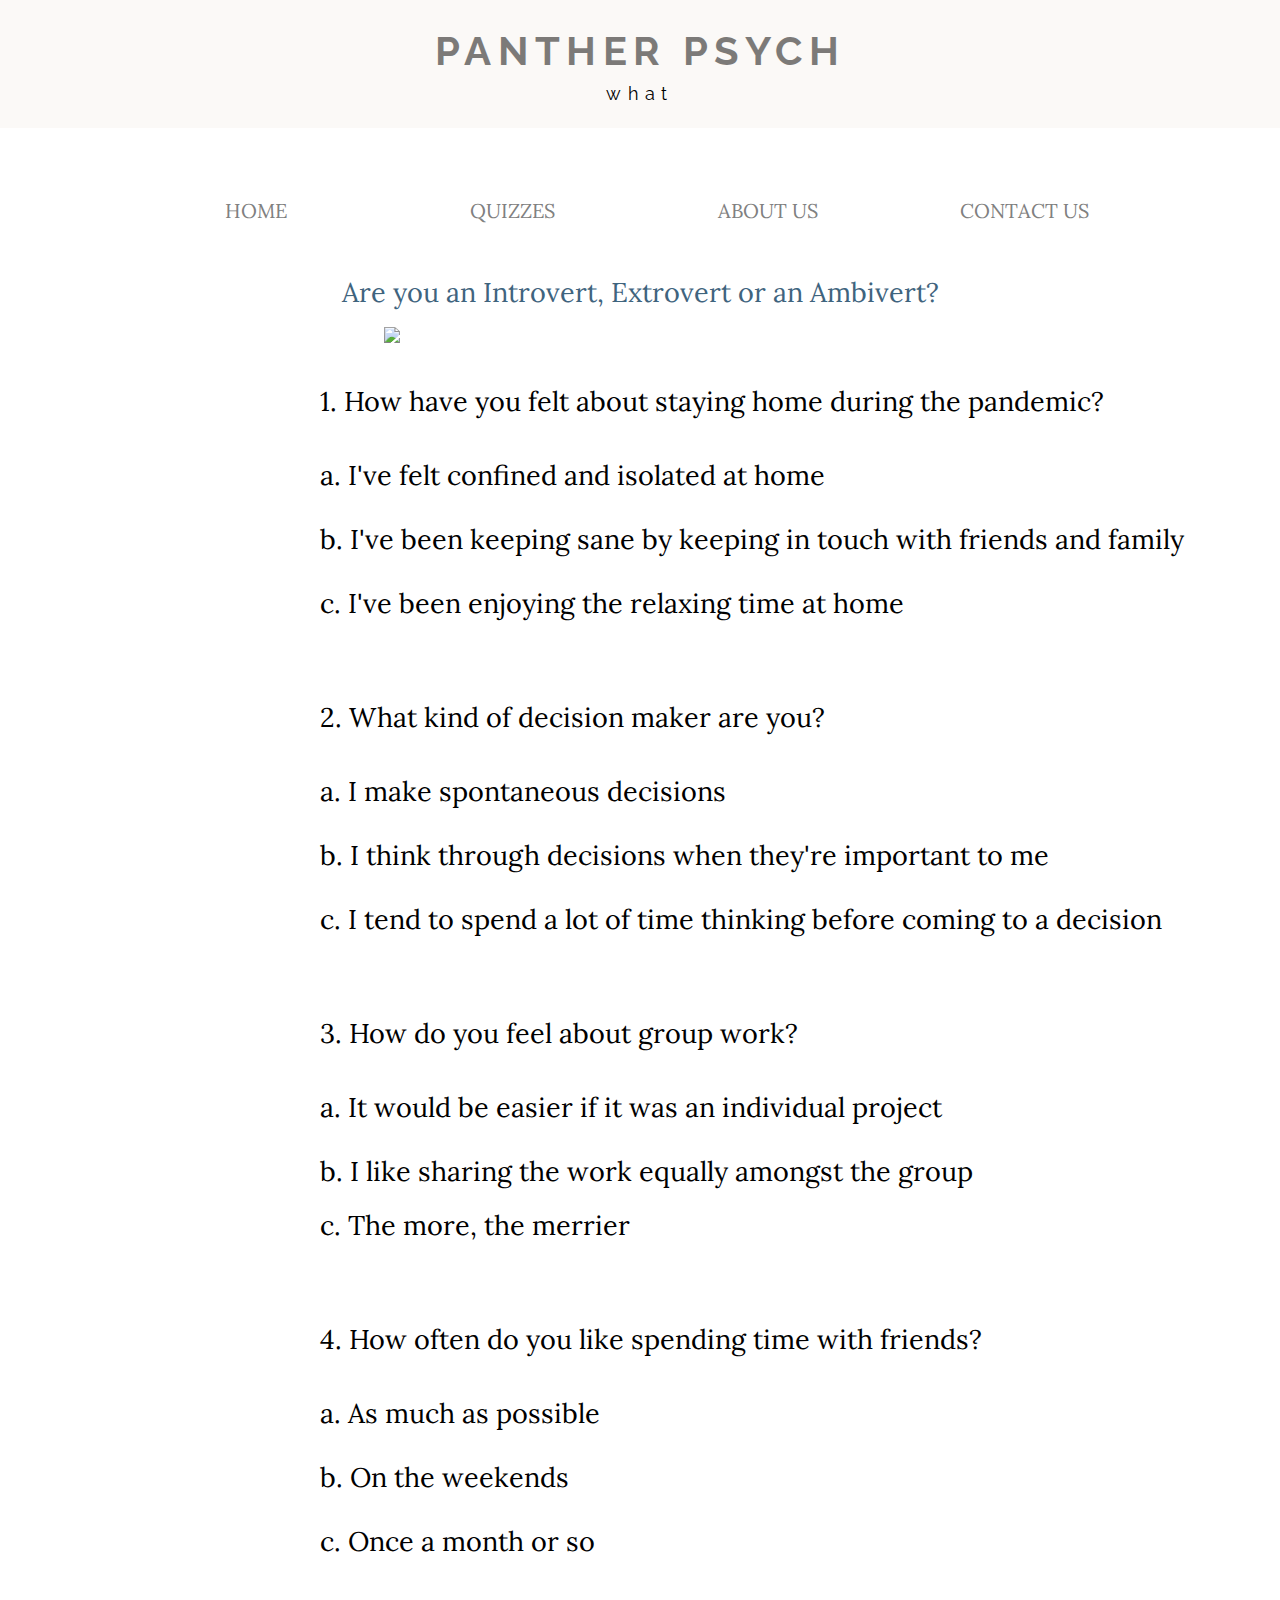
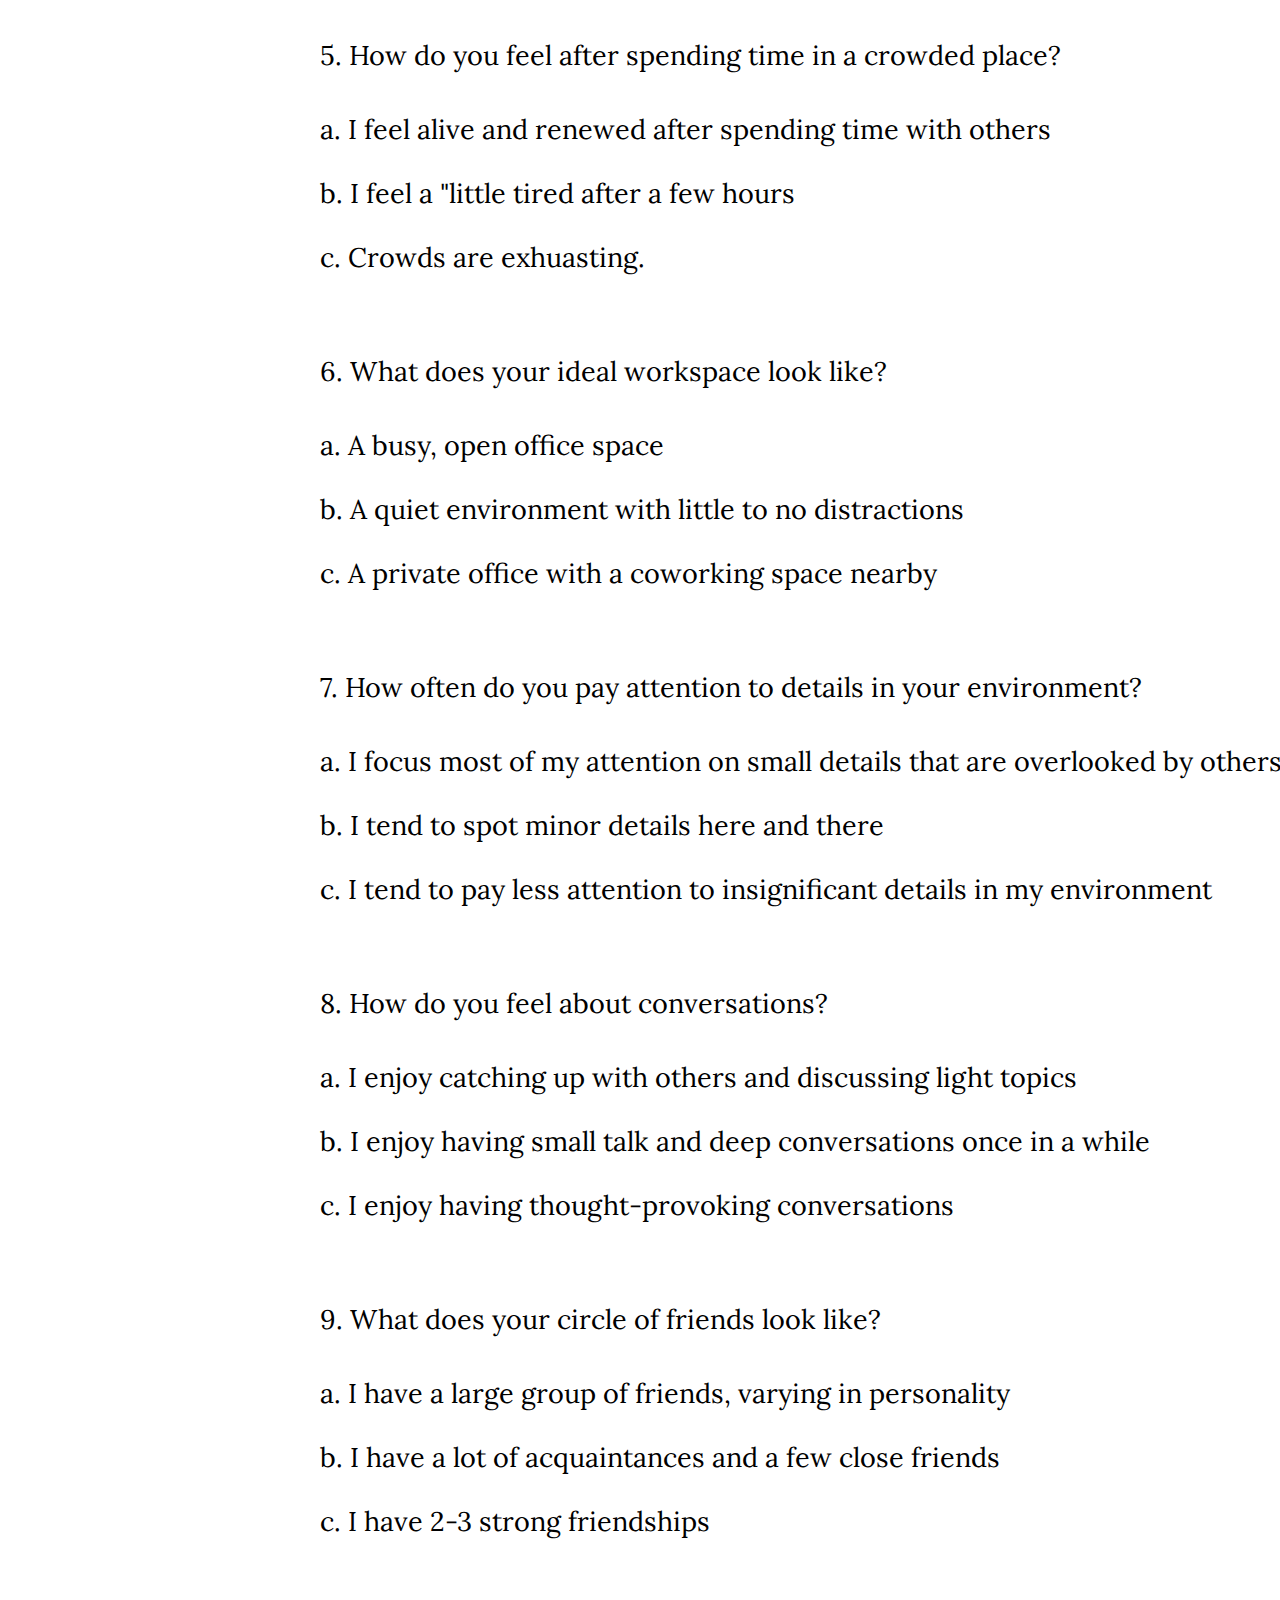
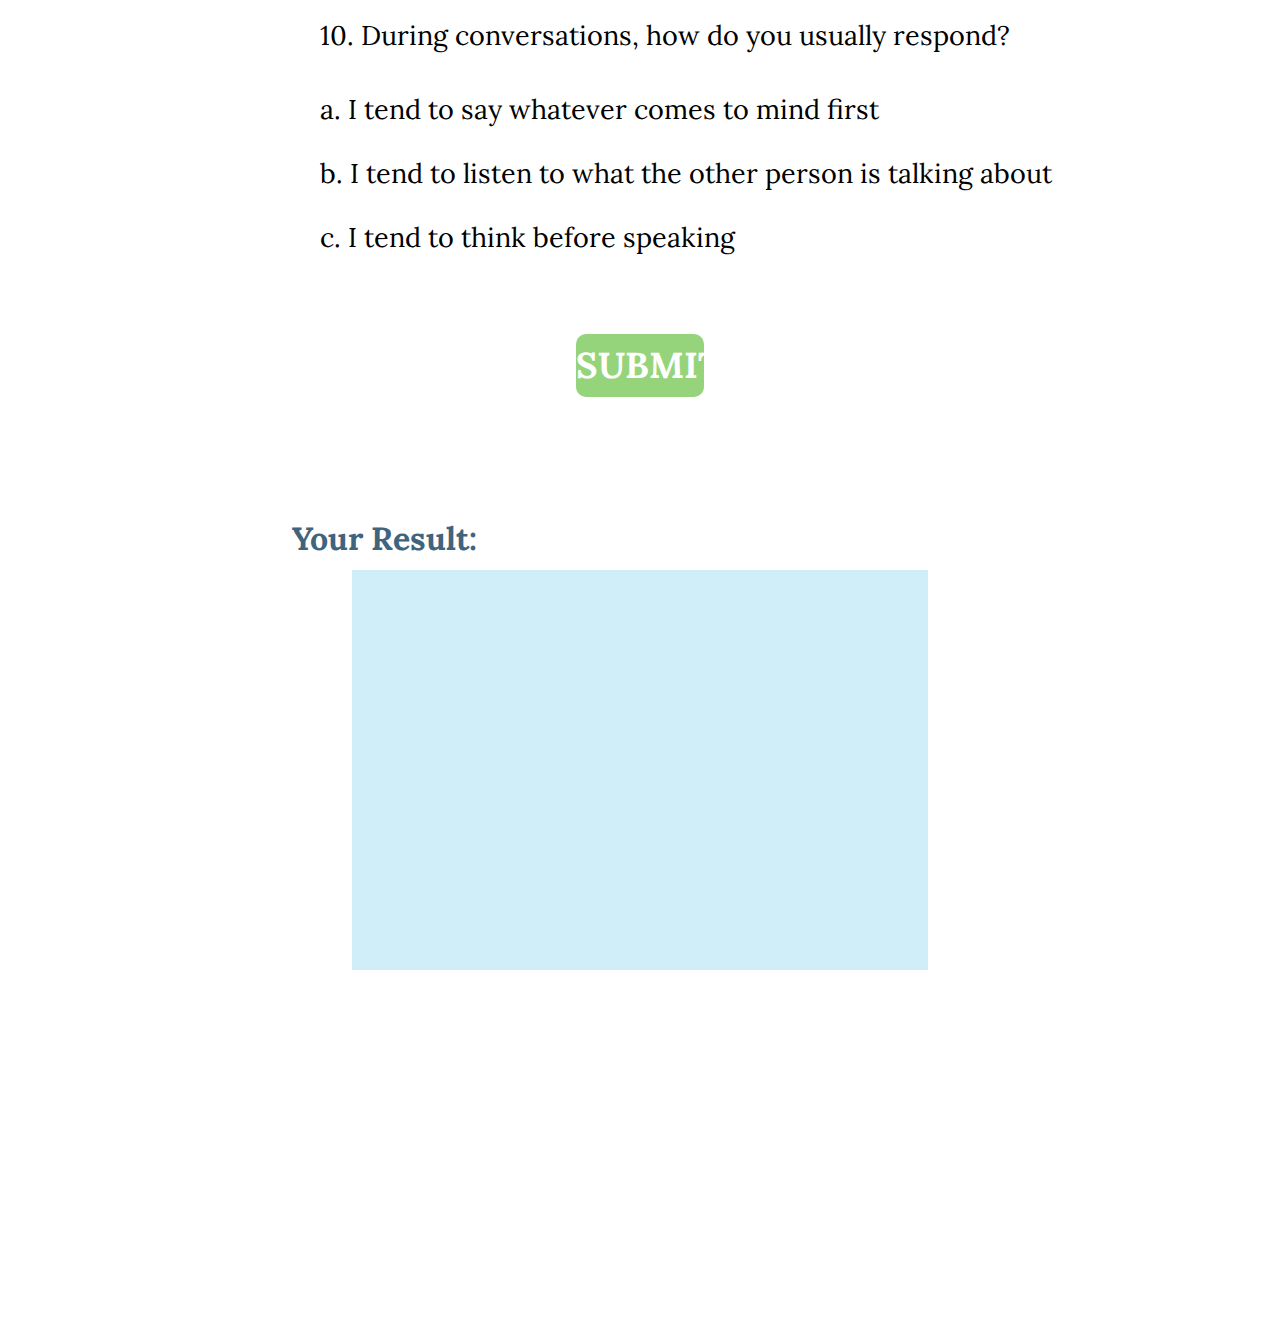
==== introversionquiz.html @ 1f1a1b0e "commit summary" ====
<!DOCTYPE html>
    <head>
        <meta charset="utf-8">
        <meta http-equiv="X-UA-Compatible" content="IE=edge">
        <title></title>
        <meta name="description" content="">
        <meta name="viewport" content="width=device-width, initial-scale=1">
        <link rel="stylesheet" type="text/css" href="website.css">
        <link href="https://fonts.googleapis.com/css2?family=Tenor+Sans&display=swap" rel="stylesheet">
        <link href="https://fonts.googleapis.com/css2?family=Lora&display=swap" rel="stylesheet">
        <link href="https://fonts.googleapis.com/css2?family=Raleway&display=swap" rel="stylesheet">
        <script type="text/javascript" src="website.js"></script>
    </head>

    <body class="quizbody">
            <h1 align="center" class="name">PANTHER PSYCH</h1>
            <div class="header"></div>
            <div class="slogan" id="typing">what's on your mind ?</div>
   
    <div class="adjust">
        <nav>
            <ul>
                <li><a href="home.html">HOME</a></li>
                <li><a href="quizzes.html">QUIZZES</a></li>
                <li><a href="aboutus.html">ABOUT US</a></li>
                <li><a href="contactus.html">CONTACT US</a></li>
                </ul>
        </nav>

        <div class="questiontitle">Are you an Introvert, Extrovert or an Ambivert?</div>
        <img class="quizimage" src="https://images.unsplash.com/photo-1510422691581-bb99873fe3d7?ixlib=rb-1.2.1&ixid=eyJhcHBfaWQiOjEyMDd9&auto=format&fit=crop&w=1050&q=80">
        <div class="question1">1. How have you felt about staying home during the pandemic?</div>
        <div class="answer11" id="answer11" onclick="extrovert1()" >a. I've felt confined and isolated at home</div>
        <div class="answer12">b. I've been keeping sane by keeping in touch with friends and family</div>
        <div class="answer13" id="answer13" onclick="introvert1()">c. I've been enjoying the relaxing time at home</div>

        <div class="question2">2. What kind of decision maker are you?</div>
        <div class="answer21" id="answer21" onclick="extrovert2()">a. I make spontaneous decisions</div>
        <div class="answer22">b. I think through decisions when they're important to me</div>
        <div class="answer23" id="answer23" onclick="introvert2()" >c. I tend to spend a lot of time thinking before coming to a decision </div>
        
        <div class="question3">3. How do you feel about group work? </div>
        <div class="answer31" id="answer31" onclick="introvert3()">a. It would be easier if it was an individual project</div>
        <div class="answer32">b. I like sharing the work equally amongst the group</div>
        <div class="answer33" id="answer33" onclick="extrovert3()">c. The more, the merrier </div>  

        <div class="question4">4. How often do you like spending time with friends?</div>
        <div class="answer41" id="answer41" onclick="extrovert4()">a. As much as possible</div>
        <div class="answer42">b. On the weekends</div>
        <div class="answer43" id="answer43" onclick="introvert4()">c. Once a month or so </div>

        <div class="question5">5. How do you feel after spending time in a crowded place?</div>
        <div class="answer51" id="answer51" onclick="extrovert5()">a. I feel alive and renewed after spending time with others</div>
        <div class="answer52">b. I feel a "little tired after a few hours</div>
        <div class="answer53" id="answer53" onclick="introvert5()">c. Crowds are exhuasting.</div>

        <div class="question6">6. What does your ideal workspace look like?</div>
        <div class="answer61" id="answer61" onclick="extrovert6()">a. A busy, open office space </div>
        <div class="answer62" id="answer62" onclick="introvert6()">b. A quiet environment with little to no distractions</div>
        <div class="answer63">c. A private office with a coworking space nearby </div>
        
        <div class="question7">7. How often do you pay attention to details in your environment?</div>
        <div class="answer71" id="answer71" onclick="introvert7()">a. I focus most of my attention on small details that are overlooked by others</div>
        <div class="answer72">b. I tend to spot minor details here and there</div>
        <div class="answer73" id="answer73" onclick="extrovert7()">c. I tend to pay less attention to insignificant details in my environment  </div>

        <div class="question8">8. How do you feel about conversations?</div>
        <div class="answer81" id="answer81" onclick="extrovert8()">a. I enjoy catching up with others and discussing light topics</div>
        <div class="answer82">b. I enjoy having small talk and deep conversations once in a while</div>
        <div class="answer83" id="answer83" onclick="introvert8()">c. I enjoy having thought-provoking conversations</div>

        <div class="question9">9. What does your circle of friends look like?</div>
        <div class="answer91" id="answer91" onclick="extrovert9()">a. I have a large group of friends, varying in personality</div>
        <div class="answer92">b. I have a lot of acquaintances and a few close friends</div>
        <div class="answer93" id="answer93" onclick="introvert9()">c. I have 2-3 strong friendships </div>

        <div class="question10">10. During conversations, how do you usually respond?</div>
        <div class="answer101" id="answer101" onclick="extrovert10()">a. I tend to say whatever comes to mind first</div>
        <div class="answer102">b. I tend to listen to what the other person is talking about</div>
        <div class="answer103" id="answer103" onclick="introvert10()">c. I tend to think before speaking</div>

        <h1 class="quizresults"><a class="results" onclick="results()">SUBMIT</a></h1>
    </div>
    <div class="resultstitle">
        <h1 class="yourresult">Your Result:</h1>
        <h1 id="personalitytype" class="personalitytype"> </h1>

        <div class="rectangle6" id="rectangle6"></div>
        <div id="description" class="description"></div>
    </div>

        <script src="" async defer></script>
    </body>
</html>
---- website.css ----
.name {
    color: black;
    font-family: 'Raleway', sans-serif; 
    font-size: 40px;
    text-align: center;
    letter-spacing: .5vw; 
}

li {
    list-style-type: none;
    margin: 0vh 0vw; 
    font-size: 3vh;
    width: 100vw;

}

a {
    text-decoration: none;
    font-family: 'Lora', serif;
    color: grey; 
    position: relative; 
    text-align: center;
    font-size: 20px; 
}

nav {
    width: 100vw;
    height: 4vh;
}

ul {
    display: flex;
    margin: 0;
    padding-left: 10vw;
    text-align: center; 
    width: 80vw;
    
}

body {
    margin: 0;
}

a:hover {
    color: black;
}

.rectangle {
    width: 50vw; 
    height: 300px;
    background-color: rgb(207, 238, 250);
    position:relative;
    left: 25vw;
    top: 50px;
    
   
    
}
.rectangle2 {
    width: 50vw; 
    height: 300px;
    background-color: rgb(207, 238, 250);
    position:relative;
    left: 25vw; 
    top: 120px;
    
    
}

.rectangle3 {
    width: 50vw;  
    height: 300px;
    background-color:  rgb(207, 238, 250);
    position:relative;
    left: 25vw; 
    top: 190px;
    
    
}

.rectangle4 {
    width: 50vw; 
    height: 300px;
    background-color:  rgb(207, 238, 250);
    position: relative;
    left: 25vw; 
    top: 250px;
}

body {
    overflow: scroll;
    height: 1800px;
    width: 100vw; 
}

.header {
    width: 100vw;
    height: 18vh;
    background-color: #F7F3F0;
    position: relative;
    top: -15vh;
    opacity: 50%;

}

.adjust {
    position: relative;
    top: -10vh;
}

.slogan {
    position: relative;
    top: -20vh;
    text-align: center;
    width: 100vw; 
    font-size: 2vh;
    font-family: 'Raleway', sans-serif; 
    letter-spacing: .5vw; 

}

.frame {
    display: block;
    margin: auto;
    position: relative; 
    top: -5vh; 
}

.contactus {
    position: relative; 
    top: -10vh; 
}

.newsletter1 {
    position: relative; 
    top: -1150px;  
    font-family: 'Lora', serif;
    text-align: center; 
    color: #9FC1D3; 

}

.newsletter2 {
    position: relative; 
    top: -850px;
    font-family: 'Lora', serif; 
    text-align: center; 
    color: #9FC1D3; 
}

.newsletter3 {
    position: relative; 
    top: -530px;
    font-family: 'Lora', serif; 
    text-align: center; 
    color: #9FC1D3; 
}

.newsletter4 {
    position: relative; 
    top: -230px;
    font-family: 'Lora', serif; 
    text-align: center; 
    color: #9FC1D3; 
}

.readmore1 {
    position: relative; 
    top:-1315px;
    font-family: 'Lora', serif; 
    background-color: #B5D0EB; 
    text-align: center;
    margin: auto;
    width: 12vw; 
    height: 7vh; 
    line-height: 7vh;
    border-radius: 15px;
}

.read1 {
    color: white;
}

.readmore2 {
    position: relative; 
    top:-1000px;
    font-family: 'Lora', serif; 
    background-color: #B5D0EB; 
    text-align: center;
    margin: auto;
    width: 12vw; 
    height: 7vh; 
    line-height: 7vh;
    border-radius: 15px;
}

.read2 {
    color: white;
}

.readmore3 {
    position: relative; 
    top:-670px;
    font-family: 'Lora', serif; 
    background-color: #B5D0EB; 
    text-align: center;
    margin: auto;
    width: 12vw; 
    height: 7vh; 
    line-height: 7vh;
    border-radius: 15px;
}

.read3 {
    color: white;
}

.readmore4 {
    position: relative; 
    top:-360px;
    font-family: 'Lora', serif; 
    background-color: #B5D0EB; 
    text-align: center;
    margin: auto;
    width: 12vw; 
    height: 7vh; 
    line-height: 7vh;
    border-radius: 15px;
}

.read4 {
    color: white;
}

.mission {
    color:#3F647E; 
    font-family: 'Lora', serif; 
    text-align: center; 
    position: relative;
    top: -10vh;
}

.statement {
    color: #3F647E;
    font-family: 'Lora', serif; 
    text-align: center; 
    margin: auto; 
    position: relative; 
    top:-10vh;
    width: 50vw;
    font-size: 2.5vh;
    background-color: rgb(207, 238, 250);
    padding: 20px; 
    border-radius: 10px;

}

.rectangle66 {
    width: 50vw; 
    height: 300px;
    background-color:  rgb(207, 238, 250);
    position: relative;
    left: 25vw; 
    top: 50px;
    z-index: -1; 
}

.quiztitle {
    width: 50vw; 
    height: 300px;
    margin: auto; 
    text-align: center;   
    font-family: 'Lora', serif; 
    color: #3F647E; 
    font-size: 5vh; 
    position: relative; 
    top: -25vh; 
}

.quizbutton {
    margin: auto; 
    text-align: center;
    background-color: #B5D0EB;
    width: 10vw; 
    height: 7vh;
    position: relative; 
    top: -52vh; 
    border-radius: 10px; 

}

.linkstart {
    font-family: 'Lora', serif;
    color: white; 
    font-size: 4vh; 
    line-height: 7vh; 
    font-style: bold;
}

.questiontitle {
    text-align: center; 
    margin: auto; 
    font-family: 'Lora', serif;
    font-size: 3vh;
    position: relative;
    top: 5vh;
    color: #3F647E; 

}

.quizimage {
    margin-left: 30vw;
    margin-right: 30vw;
    width: 40vw; 
    position: relative;
    text-align: center;
    top: 7vh;
}

.question1 {
    font-size: 3vh;
    position: relative;
    top: 100px;
    left: 25vw;
    font-family: 'Lora', serif;
}

.answer11 {
    font-size: 3vh;
    position: relative;
    top: 140px;
    left: 25vw;
    font-family: 'Lora', serif;
}

.answer11:hover {
    background-color: #95D47A;
    width: 48vw; 
    border-radius: 5px; 
    padding: 5px; 

}

.answer12 {
    font-size: 3vh;
    position: relative;
    top: 170px;
    left: 25vw;
    font-family: 'Lora', serif;
}

.answer12:hover {
    background-color: #95D47A;
    width: 48vw; 
    border-radius: 5px; 
    padding: 5px; 

}

.answer13 {
    font-size: 3vh;
    position: relative;
    top: 200px;
    left: 25vw;
    font-family: 'Lora', serif;
}

.answer13:hover {
    background-color: #95D47A;
    width: 48vw; 
    border-radius: 5px; 
    padding: 5px; 

}

.question2 {
    font-size: 3vh;
    position: relative;
    top: 280px;
    left: 25vw;
    font-family: 'Lora', serif;
}

.answer21 {
    font-size: 3vh;
    position: relative;
    top: 320px;
    left: 25vw;
    font-family: 'Lora', serif;
}

.answer21:hover {
    background-color: #95D47A;
    width: 48vw; 
    border-radius: 5px; 
    padding: 5px; 

}

.answer22 {
    font-size: 3vh;
    position: relative;
    top: 350px;
    left: 25vw;
    font-family: 'Lora', serif;
}

.answer22:hover {
    background-color: #95D47A;
    width: 48vw; 
    border-radius: 5px; 
    padding: 5px; 

}

.answer23 {
    font-size: 3vh;
    position: relative;
    top: 380px;
    left: 25vw;
    font-family: 'Lora', serif;
}

.answer23:hover {
    background-color: #95D47A;
    width: 48vw; 
    border-radius: 5px; 
    padding: 5px; 

}

.question3 {
    font-size: 3vh;
    position: relative;
    top: 460px;
    left: 25vw;
    font-family: 'Lora', serif;
}

.answer31 {
    font-size: 3vh;
    position: relative;
    top: 500px;
    left: 25vw;
    font-family: 'Lora', serif;
}

.answer31:hover {
    background-color: #95D47A;
    width: 48vw; 
    border-radius: 5px; 
    padding: 5px; 

}

.answer32 {
    font-size: 3vh;
    position: relative;
    top: 530px;
    left: 25vw;
    font-family: 'Lora', serif;
}

.answer32:hover {
    background-color: #95D47A;
    width: 48vw; 
    border-radius: 5px; 
    padding: 5px; 

}

.answer33 {
    font-size: 3vh;
    position: relative;
    top: 550px;
    left: 25vw;
    font-family: 'Lora', serif;
}

.answer33:hover {
    background-color: #95D47A;
    width: 48vw; 
    border-radius: 5px; 
    padding: 5px; 

}


.question4 {
    font-size: 3vh;
    position: relative;
    top: 630px;
    left: 25vw;
    font-family: 'Lora', serif;
}

.answer41 {
    font-size: 3vh;
    position: relative;
    top: 670px;
    left: 25vw;
    font-family: 'Lora', serif;
}

.answer41:hover {
    background-color: #95D47A;
    width: 48vw; 
    border-radius: 5px; 
    padding: 5px; 

}

.answer42 {
    font-size: 3vh;
    position: relative;
    top: 700px;
    left: 25vw;
    font-family: 'Lora', serif;
}

.answer42:hover {
    background-color: #95D47A;
    width: 48vw; 
    border-radius: 5px; 
    padding: 5px; 

}

.answer43 {
    font-size: 3vh;
    position: relative;
    top: 730px;
    left: 25vw;
    font-family: 'Lora', serif;
}

.answer43:hover {
    background-color: #95D47A;
    width: 48vw; 
    border-radius: 5px; 
    padding: 5px; 

}

.question5 {
    font-size: 3vh;
    position: relative;
    top: 810px;
    left: 25vw;
    font-family: 'Lora', serif;
}

.answer51 {
    font-size: 3vh;
    position: relative;
    top: 850px;
    left: 25vw;
    font-family: 'Lora', serif;
}

.answer51:hover {
    background-color: #95D47A;
    width: 48vw; 
    border-radius: 5px; 
    padding: 5px; 

}

.answer52 {
    font-size: 3vh;
    position: relative;
    top: 880px;
    left: 25vw;
    font-family: 'Lora', serif;
}

.answer52:hover {
    background-color: #95D47A;
    width: 48vw; 
    border-radius: 5px; 
    padding: 5px; 

}

.answer53 {
    font-size: 3vh;
    position: relative;
    top: 910px;
    left: 25vw;
    font-family: 'Lora', serif;
}

.answer53:hover {
    background-color: #95D47A;
    width: 48vw; 
    border-radius: 5px; 
    padding: 5px; 

}

.quizbody {
    height: 4500px;
}

.question6 {
    font-size: 3vh;
    position: relative;
    top: 990px;
    left: 25vw;
    font-family: 'Lora', serif;
}

.answer61 {
    font-size: 3vh;
    position: relative;
    top: 1030px;
    left: 25vw;
    font-family: 'Lora', serif;
}

.answer61:hover {
    background-color: #95D47A;
    width: 48vw; 
    border-radius: 5px; 
    padding: 5px; 

}

.answer62 {
    font-size: 3vh;
    position: relative;
    top: 1060px;
    left: 25vw;
    font-family: 'Lora', serif;
}

.answer62:hover {
    background-color: #95D47A;
    width: 48vw; 
    border-radius: 5px; 
    padding: 5px; 

}

.answer63 {
    font-size: 3vh;
    position: relative;
    top: 1090px;
    left: 25vw;
    font-family: 'Lora', serif;
}

.answer63:hover {
    background-color: #95D47A;
    width: 48vw; 
    border-radius: 5px; 
    padding: 5px; 

}

.question7 {
    font-size: 3vh;
    position: relative;
    top: 1170px;
    left: 25vw;
    font-family: 'Lora', serif;
}

.answer71 {
    font-size: 3vh;
    position: relative;
    top: 1210px;
    left: 25vw;
    font-family: 'Lora', serif;
}

.answer71:hover {
    background-color: #95D47A;
    width: 48vw; 
    border-radius: 5px; 
    padding: 5px; 

}

.answer72 {
    font-size: 3vh;
    position: relative;
    top: 1240px;
    left: 25vw;
    font-family: 'Lora', serif;
}

.answer72:hover {
    background-color: #95D47A;
    width: 48vw; 
    border-radius: 5px; 
    padding: 5px; 

}

.answer73 {
    font-size: 3vh;
    position: relative;
    top: 1270px;
    left: 25vw;
    font-family: 'Lora', serif;
}

.answer73:hover {
    background-color: #95D47A;
    width: 48vw; 
    border-radius: 5px; 
    padding: 5px; 

}

.question8 {
    font-size: 3vh;
    position: relative;
    top: 1350px;
    left: 25vw;
    font-family: 'Lora', serif;
}

.answer81 {
    font-size: 3vh;
    position: relative;
    top: 1390px;
    left: 25vw;
    font-family: 'Lora', serif;
}

.answer81:hover {
    background-color: #95D47A;
    width: 48vw; 
    border-radius: 5px; 
    padding: 5px; 

}

.answer82 {
    font-size: 3vh;
    position: relative;
    top: 1420px;
    left: 25vw;
    font-family: 'Lora', serif;
}

.answer82:hover {
    background-color: #95D47A;
    width: 48vw; 
    border-radius: 5px; 
    padding: 5px; 

}

.answer83 {
    font-size: 3vh;
    position: relative;
    top: 1450px;
    left: 25vw;
    font-family: 'Lora', serif;
}

.answer83:hover {
    background-color: #95D47A;
    width: 48vw; 
    border-radius: 5px; 
    padding: 5px; 

}

.question9 {
    font-size: 3vh;
    position: relative;
    top: 1530px;
    left: 25vw;
    font-family: 'Lora', serif;
}

.answer91 {
    font-size: 3vh;
    position: relative;
    top: 1570px;
    left: 25vw;
    font-family: 'Lora', serif;
}

.answer91:hover {
    background-color: #95D47A;
    width: 48vw; 
    border-radius: 5px; 
    padding: 5px; 

}

.answer92 {
    font-size: 3vh;
    position: relative;
    top: 1600px;
    left: 25vw;
    font-family: 'Lora', serif;
}

.answer92:hover {
    background-color: #95D47A;
    width: 48vw; 
    border-radius: 5px; 
    padding: 5px; 

}

.answer93 {
    font-size: 3vh;
    position: relative;
    top: 1630px;
    left: 25vw;
    font-family: 'Lora', serif;
}

.answer93:hover {
    background-color: #95D47A;
    width: 48vw; 
    border-radius: 5px; 
    padding: 5px; 

}

.question10 {
    font-size: 3vh;
    position: relative;
    top: 1710px;
    left: 25vw;
    font-family: 'Lora', serif;
}

.answer101 {
    font-size: 3vh;
    position: relative;
    top: 1750px;
    left: 25vw;
    font-family: 'Lora', serif;
}

.answer101:hover {
    background-color: #95D47A;
    width: 48vw; 
    border-radius: 5px; 
    padding: 5px; 

}

.answer102 {
    font-size: 3vh;
    position: relative;
    top: 1780px;
    left: 25vw;
    font-family: 'Lora', serif;
}

.answer102:hover {
    background-color: #95D47A;
    width: 48vw; 
    border-radius: 5px; 
    padding: 5px; 

}

.answer103 {
    font-size: 3vh;
    position: relative;
    top: 1810px;
    left: 25vw;
    font-family: 'Lora', serif;
}

.answer103:hover {
    background-color: #95D47A;
    width: 48vw; 
    border-radius: 5px; 
    padding: 5px; 

}

.quizresults {
    position: relative;
    margin: auto;
    text-align: center; 
    top: 1890px; 
    background-color: #95D47A; 
    border-radius: 10px; 
    width: 10vw; 
    height: 7vh; 

}

.results {
    margin: auto;
    font-size: 4vh; 
    font-family: 'Lora', serif; 
    color: white; 
    line-height: 7vh; 
}

.yourresult {
    text-align: center; 
    font-family: 'Lora', serif;
    position: relative; 
    top: 1900px;
    left: -20vw; 
    color: #3F647E;
}

.personalitytype {
    position: relative; 
    font-family: 'Lora', serif; 
    top: 1839px; 
    left: -7vw; 
    text-align: center; 
    color: #3F647E;
}

.rectangle6 {
    width: 45vw; 
    height: 400px;
    background-color:  rgb(207, 238, 250);
    position: relative;
    top: 1890px;  
    left: 27.5vw;
    z-index: -1;
}

.description {
    width: 45vw; 
    height: 400px;
    top: 1580px; 
    position: relative; 
    left: 27.5vw; 
    z-index: 1;
    font-family: 'Lora', serif; 
    font-size: 3vh; 
    text-align: center; 
    color: #3F647E;
}
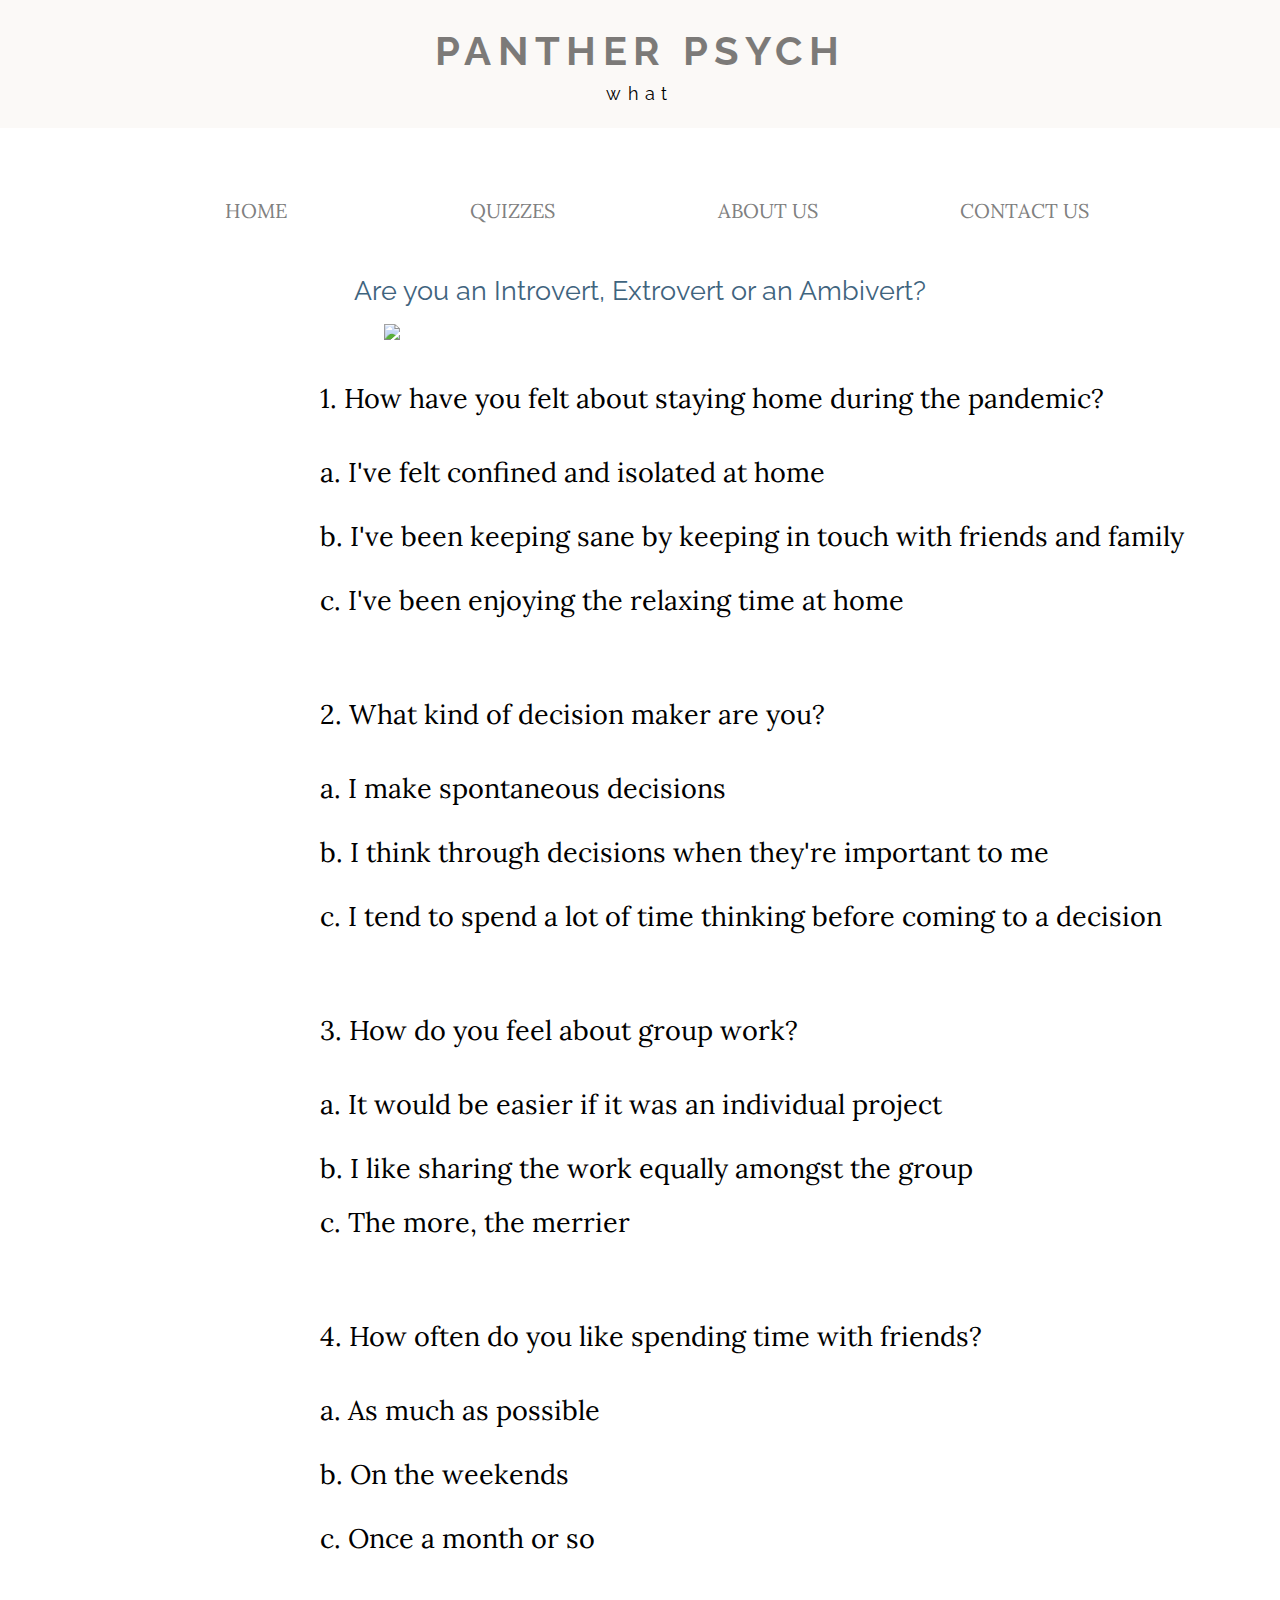
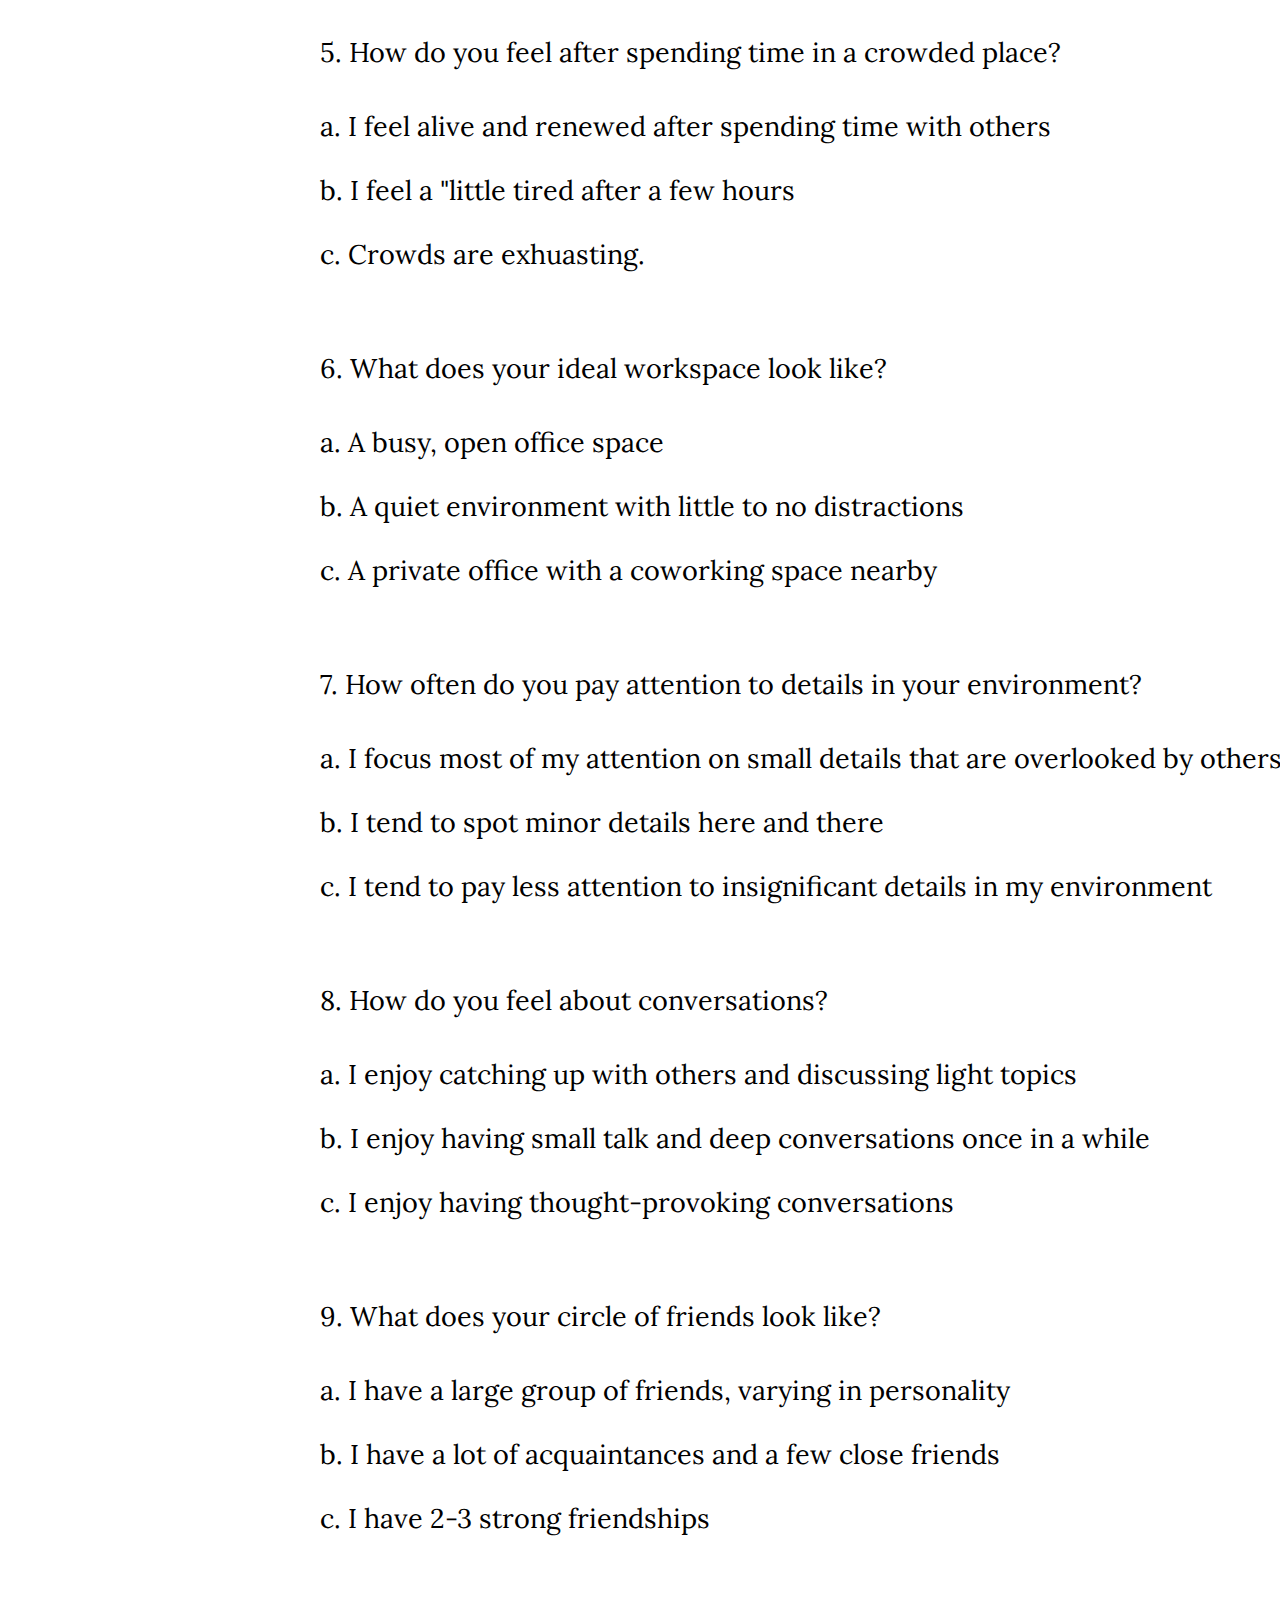
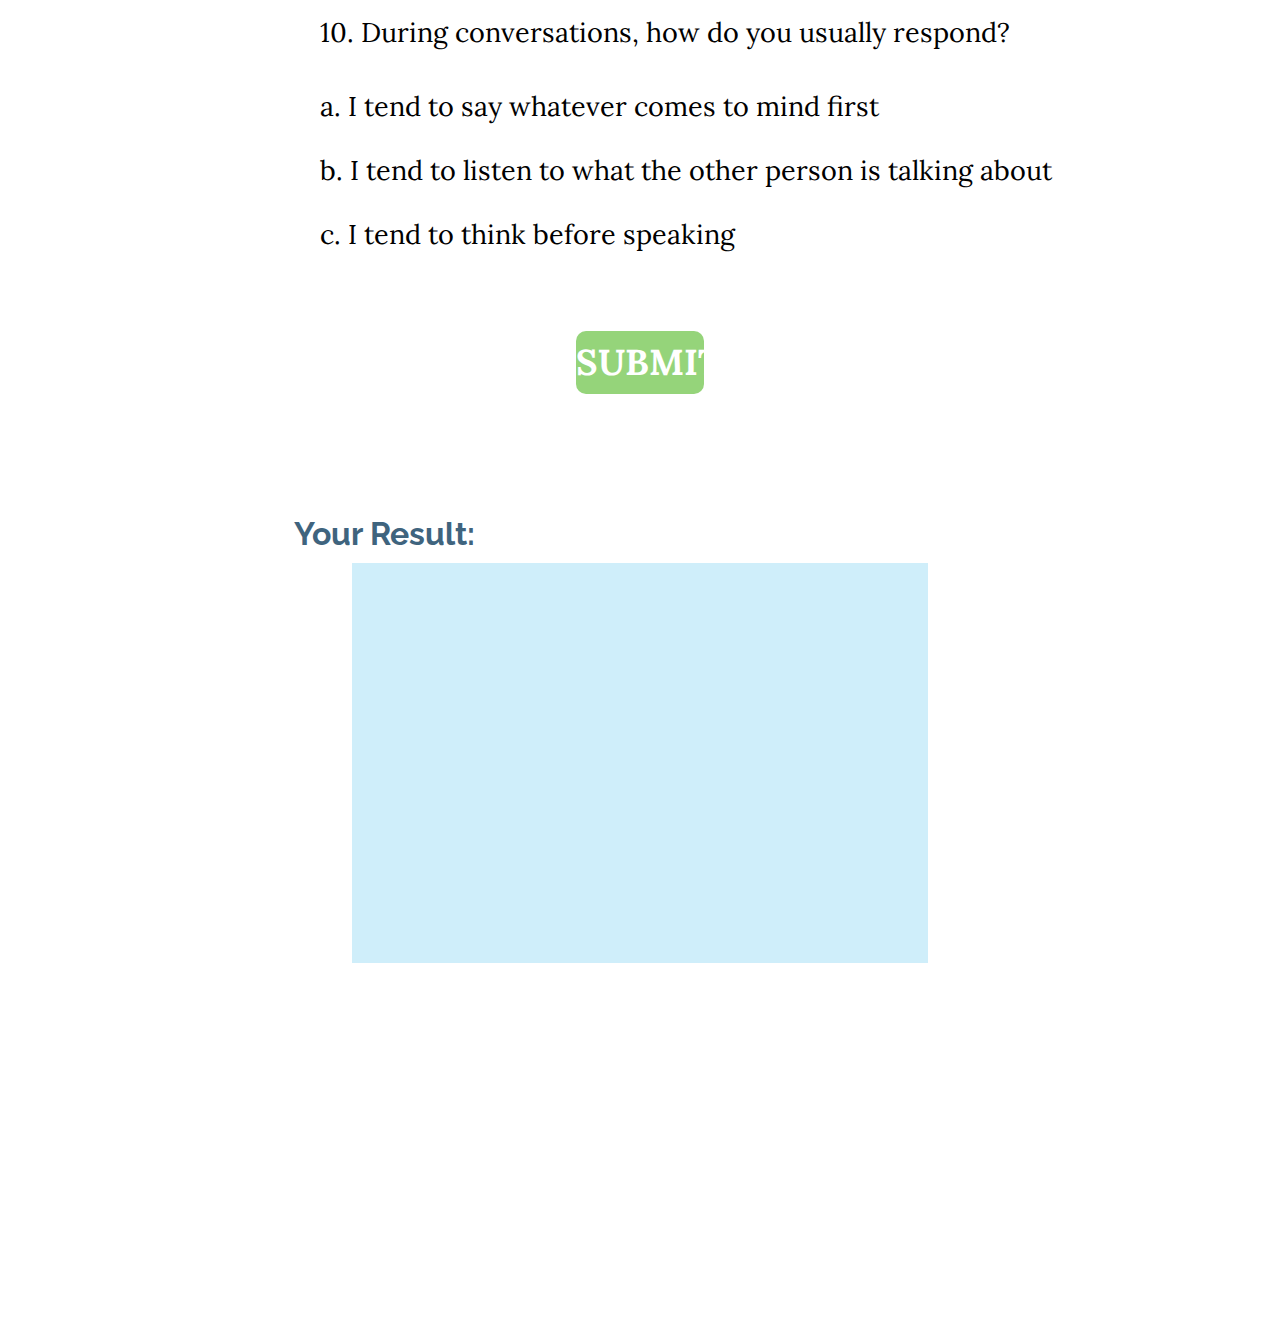
==== commit 29941802: "Update introversionquiz.html" ====
--- a/introversionquiz.html
+++ b/introversionquiz.html
@@ -20,7 +20,7 @@
     <div class="adjust">
         <nav>
             <ul>
-                <li><a href="home.html">HOME</a></li>
+                <li><a href="index.html">HOME</a></li>
                 <li><a href="quizzes.html">QUIZZES</a></li>
                 <li><a href="aboutus.html">ABOUT US</a></li>
                 <li><a href="contactus.html">CONTACT US</a></li>
@@ -31,52 +31,52 @@
         <img class="quizimage" src="https://images.unsplash.com/photo-1510422691581-bb99873fe3d7?ixlib=rb-1.2.1&ixid=eyJhcHBfaWQiOjEyMDd9&auto=format&fit=crop&w=1050&q=80">
         <div class="question1">1. How have you felt about staying home during the pandemic?</div>
         <div class="answer11" id="answer11" onclick="extrovert1()" >a. I've felt confined and isolated at home</div>
-        <div class="answer12">b. I've been keeping sane by keeping in touch with friends and family</div>
+        <div class="answer12"id="answer12" onclick="ambivert1()">b. I've been keeping sane by keeping in touch with friends and family</div>
         <div class="answer13" id="answer13" onclick="introvert1()">c. I've been enjoying the relaxing time at home</div>
 
         <div class="question2">2. What kind of decision maker are you?</div>
         <div class="answer21" id="answer21" onclick="extrovert2()">a. I make spontaneous decisions</div>
-        <div class="answer22">b. I think through decisions when they're important to me</div>
+        <div class="answer22" id="answer22" onclick="ambivert2()">b. I think through decisions when they're important to me</div>
         <div class="answer23" id="answer23" onclick="introvert2()" >c. I tend to spend a lot of time thinking before coming to a decision </div>
         
         <div class="question3">3. How do you feel about group work? </div>
         <div class="answer31" id="answer31" onclick="introvert3()">a. It would be easier if it was an individual project</div>
-        <div class="answer32">b. I like sharing the work equally amongst the group</div>
+        <div class="answer32" id="answer32" onclick="ambivert3()">b. I like sharing the work equally amongst the group</div>
         <div class="answer33" id="answer33" onclick="extrovert3()">c. The more, the merrier </div>  
 
         <div class="question4">4. How often do you like spending time with friends?</div>
         <div class="answer41" id="answer41" onclick="extrovert4()">a. As much as possible</div>
-        <div class="answer42">b. On the weekends</div>
+        <div class="answer42" id="answer42" onclick="ambivert4()">b. On the weekends</div>
         <div class="answer43" id="answer43" onclick="introvert4()">c. Once a month or so </div>
 
         <div class="question5">5. How do you feel after spending time in a crowded place?</div>
         <div class="answer51" id="answer51" onclick="extrovert5()">a. I feel alive and renewed after spending time with others</div>
-        <div class="answer52">b. I feel a "little tired after a few hours</div>
+        <div class="answer52" id="answer52" onclick="ambivert5()">b. I feel a "little tired after a few hours</div>
         <div class="answer53" id="answer53" onclick="introvert5()">c. Crowds are exhuasting.</div>
 
         <div class="question6">6. What does your ideal workspace look like?</div>
         <div class="answer61" id="answer61" onclick="extrovert6()">a. A busy, open office space </div>
         <div class="answer62" id="answer62" onclick="introvert6()">b. A quiet environment with little to no distractions</div>
-        <div class="answer63">c. A private office with a coworking space nearby </div>
+        <div class="answer63" id="answer63" onclick="ambivert6()">c. A private office with a coworking space nearby </div>
         
         <div class="question7">7. How often do you pay attention to details in your environment?</div>
         <div class="answer71" id="answer71" onclick="introvert7()">a. I focus most of my attention on small details that are overlooked by others</div>
-        <div class="answer72">b. I tend to spot minor details here and there</div>
+        <div class="answer72" id="answer72" onclick="ambivert7()">b. I tend to spot minor details here and there</div>
         <div class="answer73" id="answer73" onclick="extrovert7()">c. I tend to pay less attention to insignificant details in my environment  </div>
 
         <div class="question8">8. How do you feel about conversations?</div>
         <div class="answer81" id="answer81" onclick="extrovert8()">a. I enjoy catching up with others and discussing light topics</div>
-        <div class="answer82">b. I enjoy having small talk and deep conversations once in a while</div>
+        <div class="answer82" id="answer82" onclick="ambivert8()">b. I enjoy having small talk and deep conversations once in a while</div>
         <div class="answer83" id="answer83" onclick="introvert8()">c. I enjoy having thought-provoking conversations</div>
 
         <div class="question9">9. What does your circle of friends look like?</div>
         <div class="answer91" id="answer91" onclick="extrovert9()">a. I have a large group of friends, varying in personality</div>
-        <div class="answer92">b. I have a lot of acquaintances and a few close friends</div>
+        <div class="answer92" id="answer92" onclick="ambivert9()">b. I have a lot of acquaintances and a few close friends</div>
         <div class="answer93" id="answer93" onclick="introvert9()">c. I have 2-3 strong friendships </div>
 
         <div class="question10">10. During conversations, how do you usually respond?</div>
         <div class="answer101" id="answer101" onclick="extrovert10()">a. I tend to say whatever comes to mind first</div>
-        <div class="answer102">b. I tend to listen to what the other person is talking about</div>
+        <div class="answer102" id="answer102" onclick="ambivert10()">b. I tend to listen to what the other person is talking about</div>
         <div class="answer103" id="answer103" onclick="introvert10()">c. I tend to think before speaking</div>
 
         <h1 class="quizresults"><a class="results" onclick="results()">SUBMIT</a></h1>
--- a/website.css
+++ b/website.css
@@ -300,7 +300,7 @@
 .questiontitle {
     text-align: center; 
     margin: auto; 
-    font-family: 'Lora', serif;
+    font-family: 'Raleway', sans-serif;
     font-size: 3vh;
     position: relative;
     top: 5vh;
@@ -904,7 +904,7 @@
 
 .yourresult {
     text-align: center; 
-    font-family: 'Lora', serif;
+    font-family: 'Raleway', sans-serif;
     position: relative; 
     top: 1900px;
     left: -20vw; 
